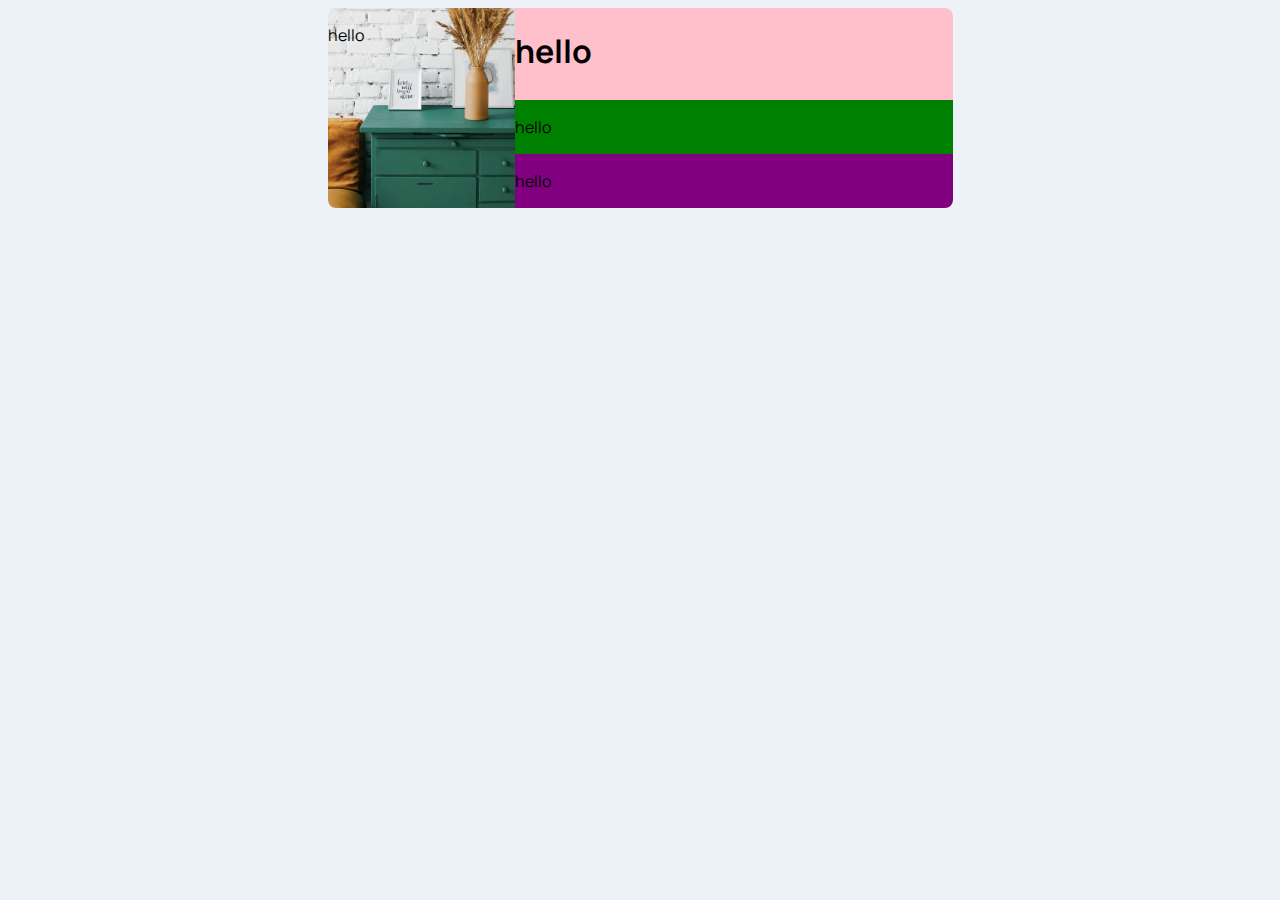
==== layout-test.html @ 29375992 "Initial commit" ====
<!DOCTYPE html>
<html lang="en">
<head> 
    <title>Test Layout</title>
    <link rel="stylesheet" type="text/css" href="project-css.css"/>
    <meta charset="UT8"/>
    <link href="https://fonts.googleapis.com/css2?family=Manrope:wght@500;700&display=swap" rel="stylesheet">

    <style> 
        .grid-container{ 
            display:grid;
            margin:0 auto;
            width:625px;
            height:200px;
            grid-template-columns:30% 70%; 
            grid-template-rows:4fr 2fr 1fr; 
            
            background:white;

        }

        .left{ 
            grid-column:1/2;
            grid-row:1/4;
        }

        .header{ 
            background:pink;
            grid-row:1/2;
            grid-column:2/3;
        } 

        .blurb{ 
            background:green;
            grid-row:2/3;
            grid-column:2/3;
        } 

        footer{ 
            background:purple;
            grid-row:3/4;
            grid-column:2/3;
        }
    </style>
</head> 
<body> 
    <div class="grid-container">
        <section class="left">
            <p>hello</p>
        </section>  
        
        
            <div class="header">
                <h1>hello</h1>
            </div>
            <div class="blurb">
                <p>hello</p>
            </div> 
            <footer>
                <p>hello</p>
            </footer>
        
    </div>
    
</body>
</html>
---- project-css.css ----
/*-------------backkground-------------*/ 
body{ 
    background:hsl(210, 46%, 95%);
}

/*-------------grid container----------*/

.grid-container{ 
    display:grid;
    
    width:800px;
    height:300px;
    grid-template-columns:4fr 6fr;
    grid-template-rows: 2fr 2fr 1fr;
    
    border-radius:8px;
    overflow:hidden;/*This is so the corner edges get hidden*/
    font-family:manrope, sans-serif;
    font-size:13;
    margin:8em auto;
      
}

.left{ 
    grid-column:1/2; 
    grid-row:1/4;
    background-image:url("drawers.jpg");
    background-size:cover;
}

.right{ 
    background:white;
    padding:10px 15px;
 
}

.drawers{ 
    object-fit:contain;
}

.header{ 
    grid-row:1/2; 
    grid-column:2/3;
    
}

.blurb{ 
    grid-row:2/3; 
    grid-column:2/3;
}

footer{ 
    grid-row:3/4; 
    grid-column:2/3;
   
}
/*-------------flex container----------*/


footer{ 
    
    display:flex;
    align-items:center;
    
}
footer>section{ 
    padding:5px; /*this selects all the sections in the footer*/
}

.name-date{ 
  flex-basis:18em;/*makes the width bigger to push the shre picture over*/
    
}

.date{ 
   padding:0;
   border:0;
   margin:0; 
   color:hsl(212, 23%, 69%);
} 

h5{ 
    margin-bottom:-2px;
}

.share{ 
    background:hsl(210, 46%, 95%);
    padding:10px;
    border-radius:50%;
}

.profile{ 
   border-radius:50%;
   
}
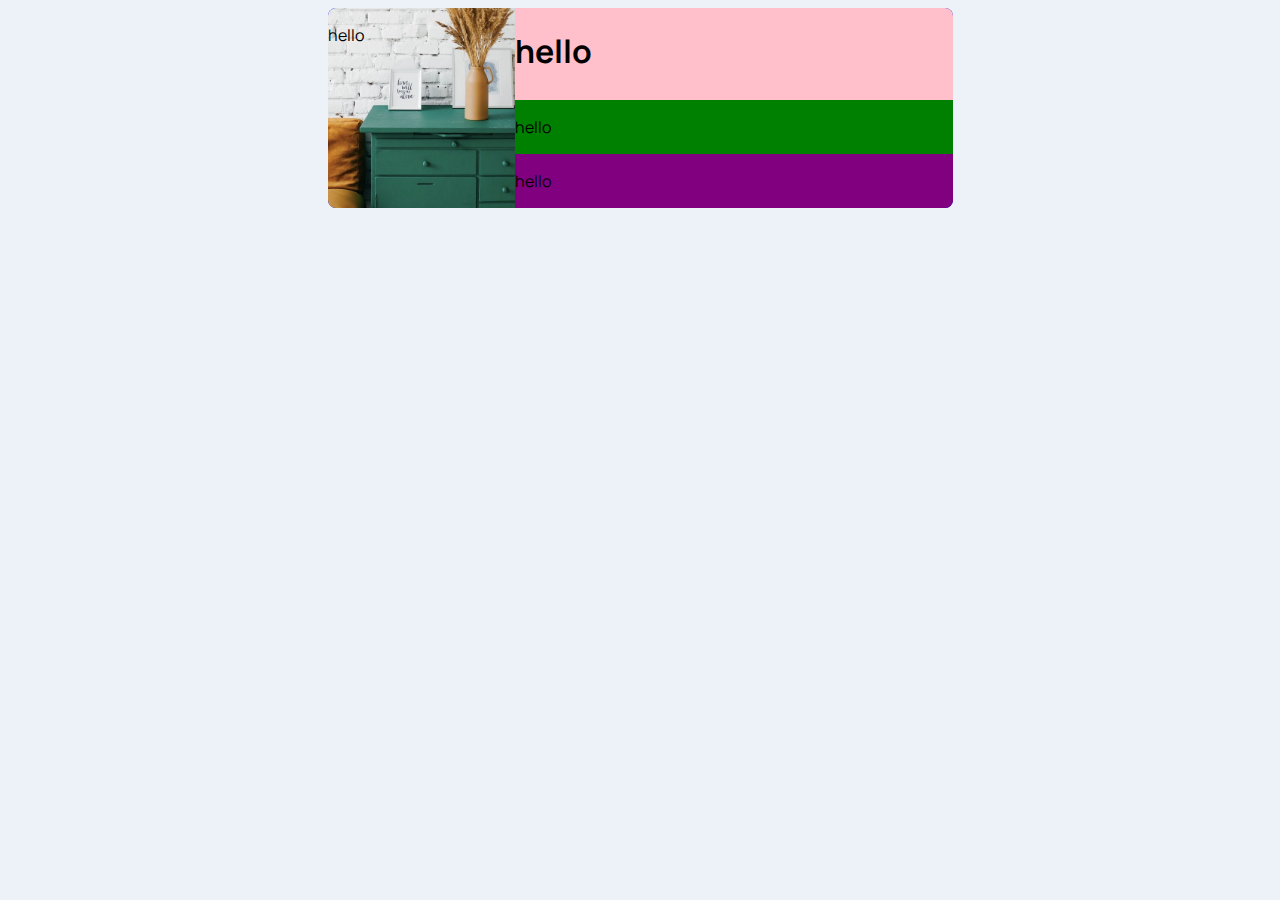
==== commit 126eca71: "Update layout-test.html" ====
--- a/layout-test.html
+++ b/layout-test.html
@@ -15,7 +15,7 @@
             grid-template-columns:30% 70%; 
             grid-template-rows:4fr 2fr 1fr; 
             
-            background:white;
+            background:blue;
 
         }
 
